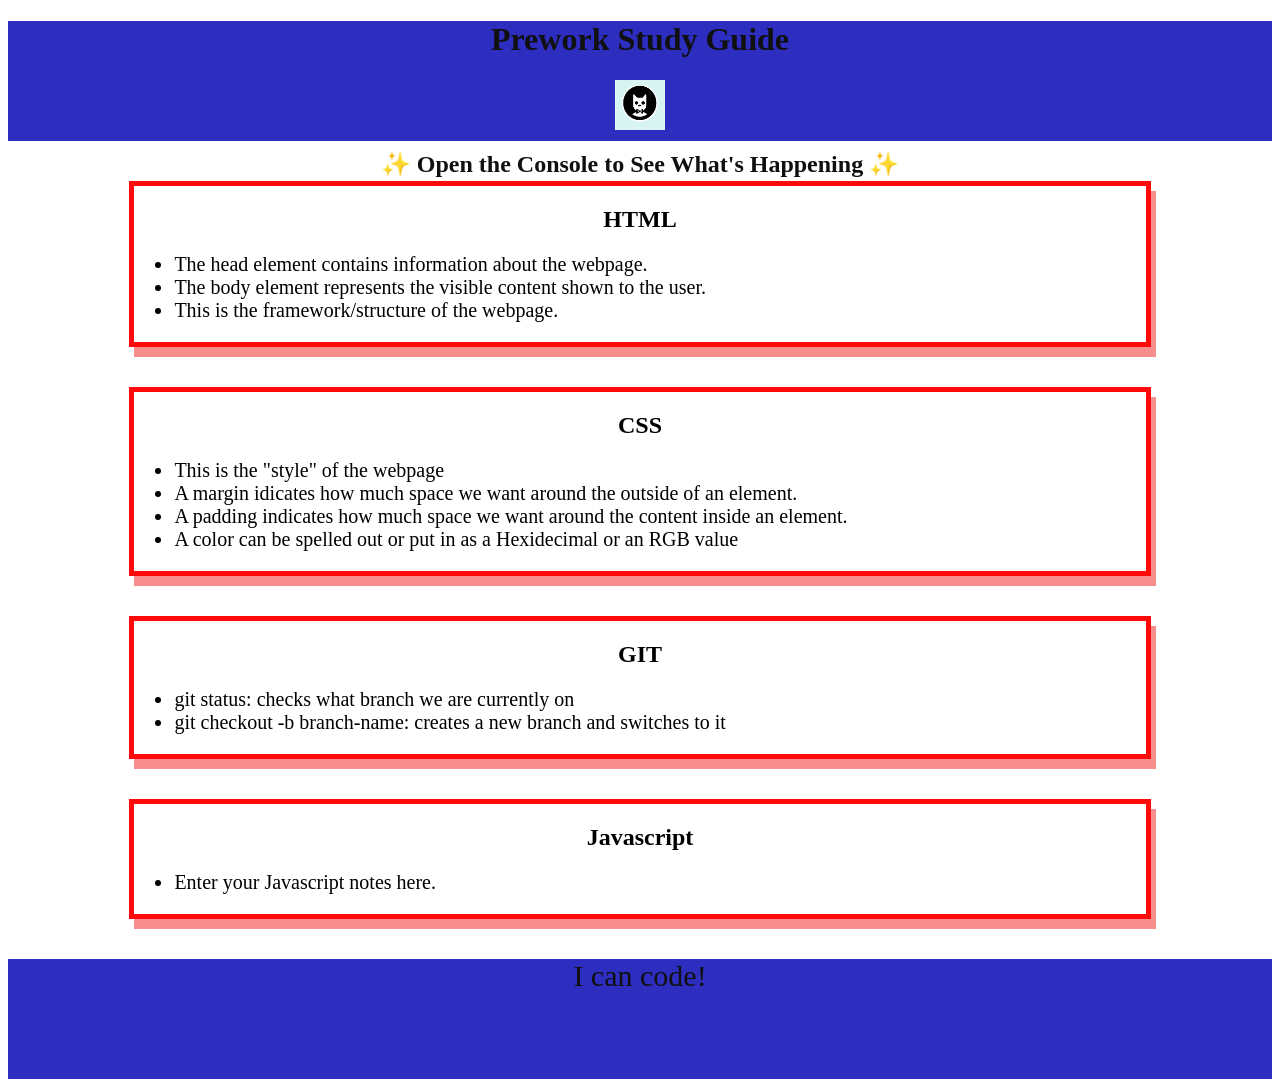
==== assets/index.html @ d4079403 "<javascript array>" ====
<!DOCTYPE html>
<html lang="en">
  <head>
    <meta charset="UTF-8" />
    <meta http-equiv="X-UA-Compatible" content="IE=edge" />
    <meta name="viewport" content="width=device-width, initial-scale=1.0" />
    <link rel="stylesheet" href="./assets/style.css">
   <title>Prework Study Guide</title>
   
  </head>
 
  <body>
    <header id="top">
      <h1>Prework Study Guide</h1>
      <img src="./assets/bowtie-cat.png" alt="Profile image of cat wearing a bow tie." />
      <h2>✨ Open the Console to See What's Happening ✨</h2>
    </header>
    <main>
      <section class="card" id=""html-section">
        <h2>HTML</h2>
        <ul>
          <li>The head element contains information about the webpage.</li>
          <li>The body element represents the visible content shown to the user.</li>
          <li>This is the framework/structure of the webpage.</li>
          
        </ul>
      </section>

      <section class="card" id="css-section">
        <h2>CSS</h2>
        <ul>
          <li>This is the "style" of the webpage</li>
          <li> A margin idicates how much space we want around the outside of an element.</li>
          <li> A padding indicates how much space we want around the content inside an element.</li>
          <li> A color can be spelled out or put in as a Hexidecimal or an RGB value  </li>
        </ul>

      </section>

      <section class="card" id="git-section">
        <h2>GIT</h2>
        <ul>
          <li>git status: checks what branch we are currently on</li>
          <li>git checkout -b branch-name: creates a new branch and switches to it</li>

        </ul>

      </section>

      <section class="card" id="javascript-section">
        <h2>Javascript</h2>
        <ul>
          <li>Enter your Javascript notes here.</li>
        </ul>

      </section>
    
    </main>

    <footer>
      <p>I can code!</p>
    </footer>
    <script src="./assets/script.js"></script>
  </body>
</html>
---- assets/assets/style.css ----
{
    margin: 0;
    padding: 0;
}

header,
footer {
    width: 100%;
    height: 120px;
    background-color: rgb(45, 45, 192);
    color: rgb(16, 16, 16);
}

h1,
h2 {
    text-align: center;
}

img {
    display: block;
    height: 50px;
    width: 50px;
    margin-left: auto;
    margin-right: auto;
}

ul {
    padding-left: 40px;
    font-size: 20px;
}

p {
    text-align: center;
    font-size: 30px;
}

.card {
    width: 80%;
    margin:40px auto;
    border: 5px solid #ff0909;
    box-shadow: 5px 10px #f88d8d;
}
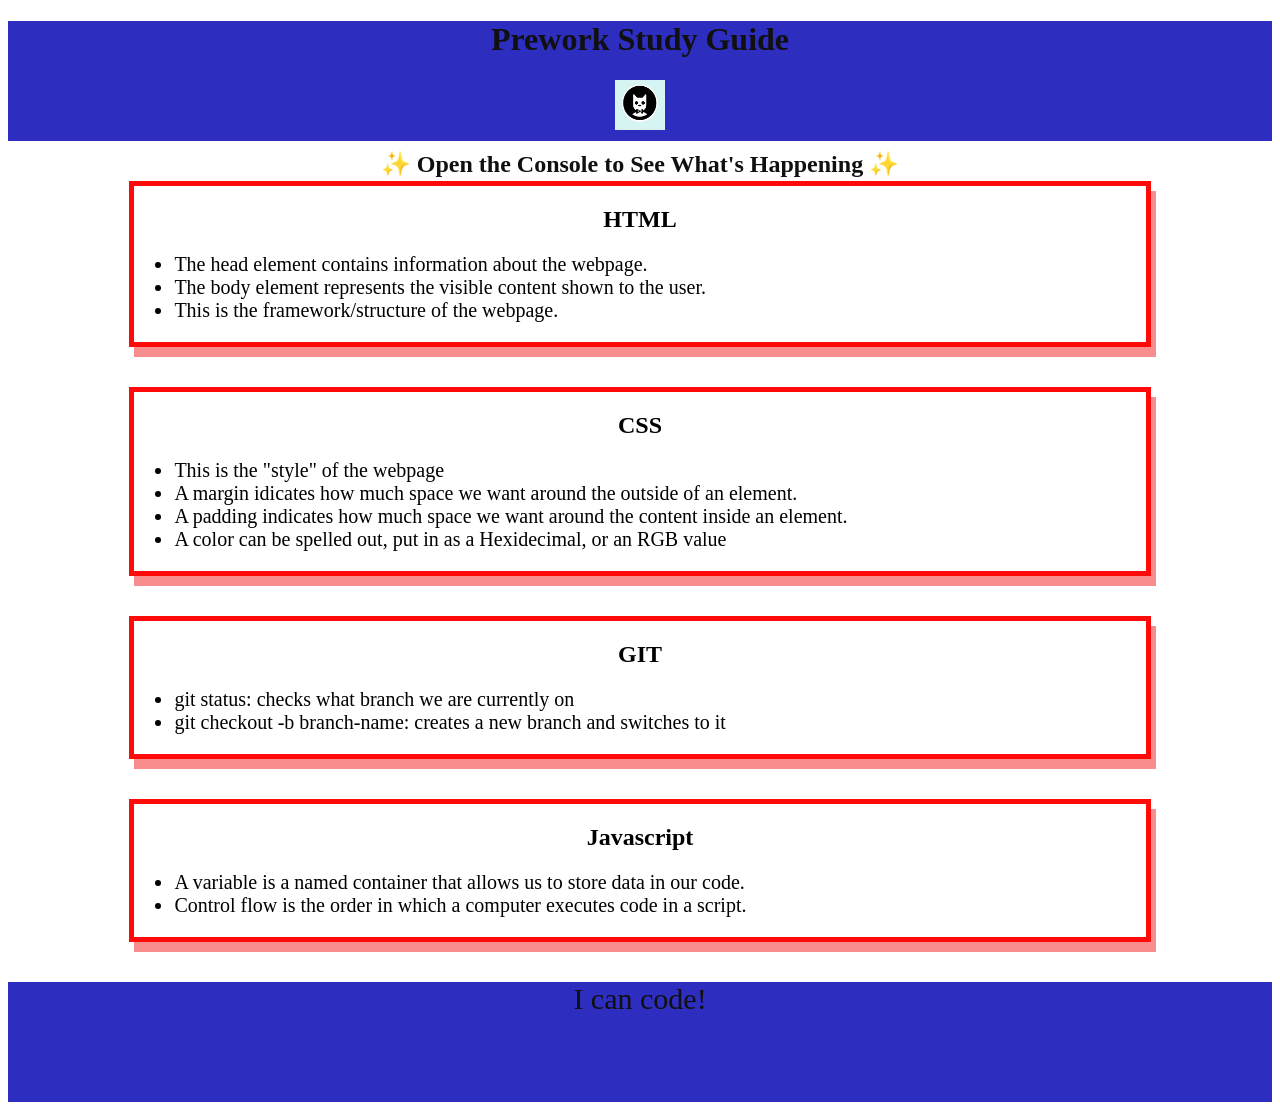
==== commit 26c35263: "added Javascript functions" ====
--- a/assets/index.html
+++ b/assets/index.html
@@ -32,7 +32,7 @@
           <li>This is the "style" of the webpage</li>
           <li> A margin idicates how much space we want around the outside of an element.</li>
           <li> A padding indicates how much space we want around the content inside an element.</li>
-          <li> A color can be spelled out or put in as a Hexidecimal or an RGB value  </li>
+          <li> A color can be spelled out, put in as a Hexidecimal, or an RGB value  </li>
         </ul>
 
       </section>
@@ -50,7 +50,8 @@
       <section class="card" id="javascript-section">
         <h2>Javascript</h2>
         <ul>
-          <li>Enter your Javascript notes here.</li>
+          <li>A variable is a named container that allows us to store data in our code.</li>
+          <li>Control flow is the order in which a computer executes code in a script.</li>
         </ul>
 
       </section>
